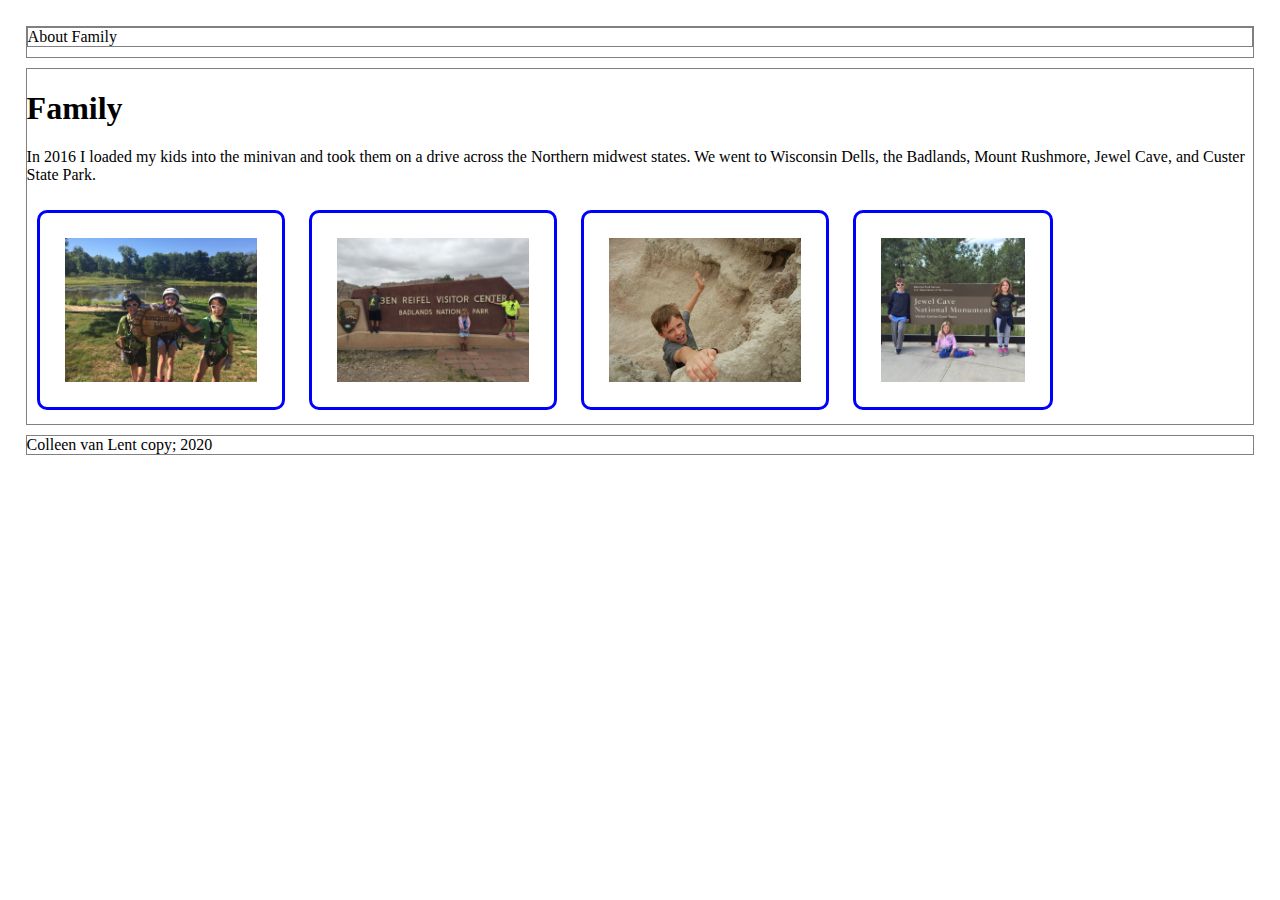
==== family.html @ 58db2926 "updated" ====
<!DOCTYPE html>
<html lang="en">
<head>
	<title>hoops</title>
	<meta charset="UTF-8">
	<link rel="icon" href="img/favicon.ico">
	<link rel="stylesheet" href="css/html5reset.css">
	<link rel="stylesheet" href="css/style.css">
</head>
<body>

	<header>
		<nav>
			<ol>
			About
			Family
			</ol>
		</nav>
	</header>



<main>
	<h1>Family</h1>
<p>In 2016 I loaded my kids into the minivan and took them on a drive across the Northern midwest states.  We went to Wisconsin Dells, the Badlands, Mount Rushmore, Jewel Cave, and Custer State Park.</p>
<img src = "img/wisconsin_dells.jpg" width="25"></img>
<img src = "img/badlands.jpg" width="1000"></img>
<img src = "img/falling.jpg" width="25"></img>
<img src = "img/jewel_cave.jpg" width="1000"></img>
</main>
<footer>
Colleen van Lent copy; 2020
</footer>
</body>
</html>
---- css/style.css ----
h1{
	display: block; 
	font-size: 2em; 
	margin-top: 0.67em; 
	margin-bottom: 0.67em; 
	margin-left: 0; 
	margin-right: 0; 
	font-weight: bold;
}

nav ul li{
	background-color: #4DFF4D;
	padding:10px;
	width:25%;
	border:1px solid black;
}

body{
	margin:1%;
	padding:1%;
}

p {
    display: block;
    margin-block-start: 1em;
    margin-block-end: 1em;
    margin-inline-start: 0px;
    margin-inline-end: 0px;
}

header, main, nav, footer{
	border: 1px solid grey;
	margin-bottom: 10px;
}

img{
    height: 200px;
    width:inherit;
    border: 3px solid blue;
    padding: 25px;
    border-radius: 10px;
    margin: 10px;
}
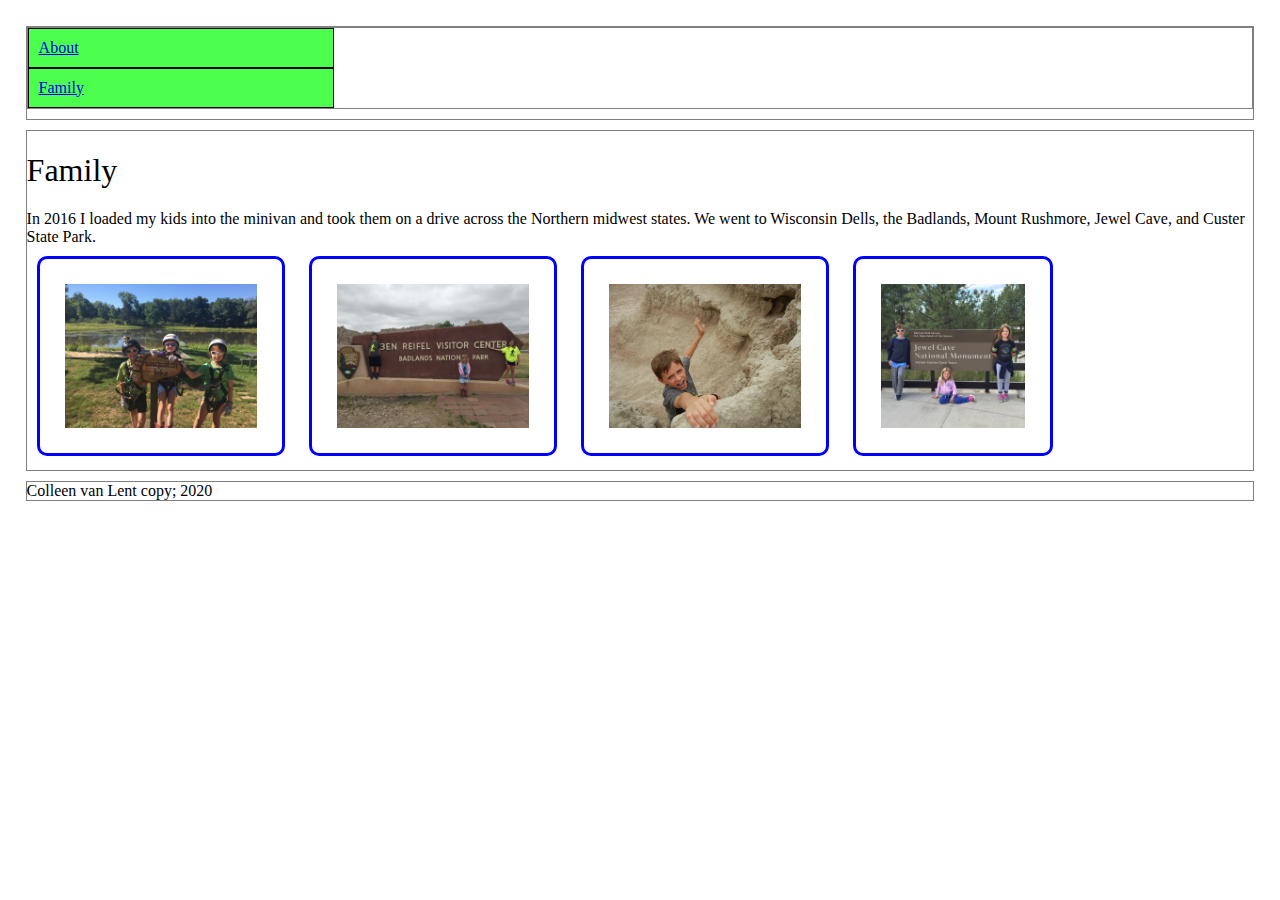
==== commit 64f79896: "update" ====
--- a/family.html
+++ b/family.html
@@ -11,22 +11,26 @@
 
 	<header>
 		<nav>
-			<ol>
-			About
-			Family
-			</ol>
+			<ul>
+				<li><a href="index.html">
+			About</a>
+		</li><li><a href="family.html">
+			Family</a>
+		</li>
+		</ul>
 		</nav>
 	</header>
 
 
 
 <main>
-	<h1>Family</h1>
+	<h1 id="test">Family</h1>
 <p>In 2016 I loaded my kids into the minivan and took them on a drive across the Northern midwest states.  We went to Wisconsin Dells, the Badlands, Mount Rushmore, Jewel Cave, and Custer State Park.</p>
-<img src = "img/wisconsin_dells.jpg" width="25"></img>
-<img src = "img/badlands.jpg" width="1000"></img>
-<img src = "img/falling.jpg" width="25"></img>
-<img src = "img/jewel_cave.jpg" width="1000"></img>
+<img src = "img/wisconsin_dells.jpg" width="25" alt="Family picture with kids"></img>
+<img src = "img/badlands.jpg" width="1000" alt="Vistor Center pciture"></img>
+<img src = "img/falling.jpg" width="25" alt="Kid climbing a cliff"></img>
+<img src = "img/jewel_cave.jpg" width="1000" alt="Mother duaghter picture
+"></img>
 </main>
 <footer>
 Colleen van Lent copy; 2020
--- a/css/style.css
+++ b/css/style.css
@@ -5,7 +5,7 @@
 	margin-bottom: 0.67em; 
 	margin-left: 0; 
 	margin-right: 0; 
-	font-weight: bold;
+	/* font-weight: bold; */
 }
 
 nav ul li{
@@ -18,6 +18,9 @@
 body{
 	margin:1%;
 	padding:1%;
+}
+
+	
 }
 
 p {
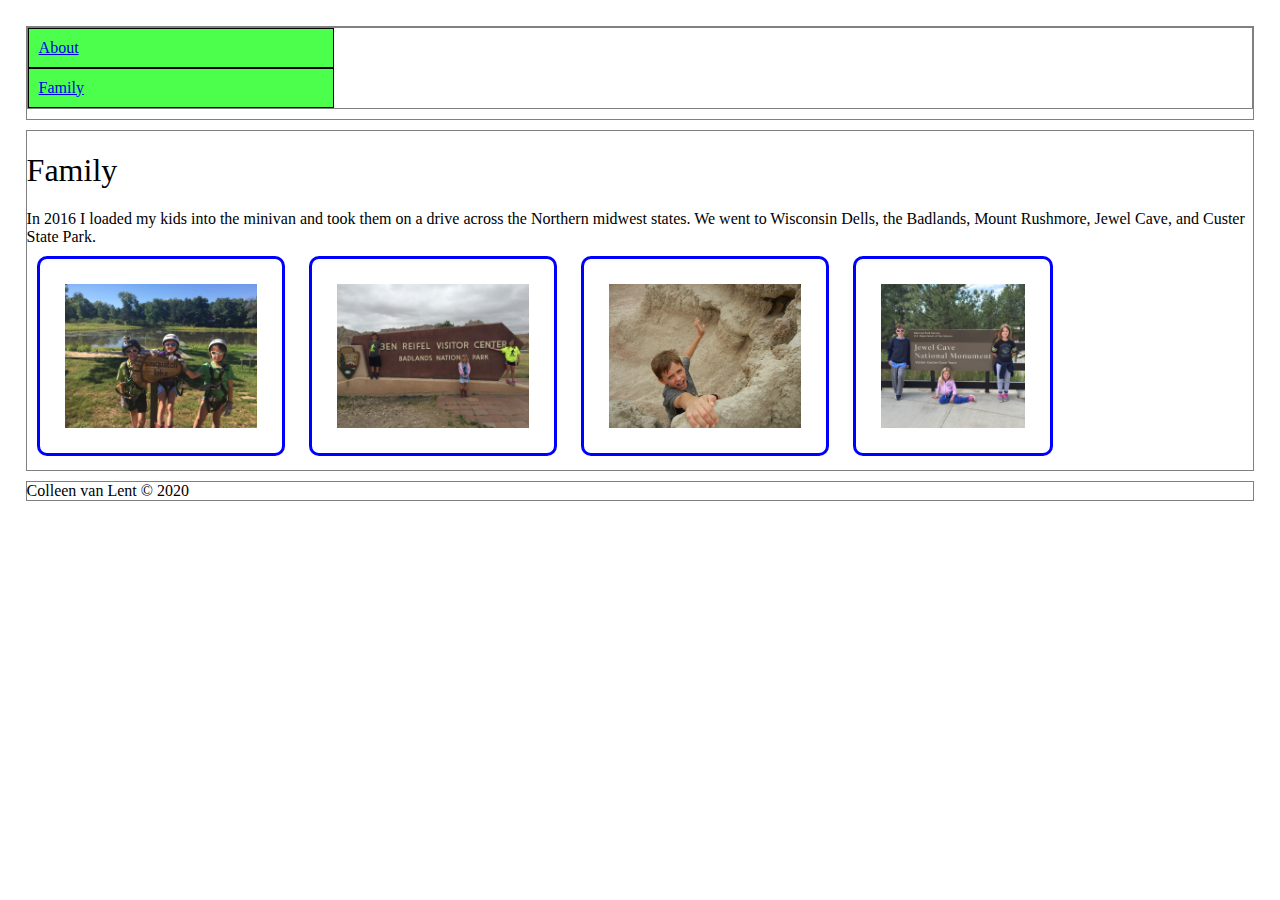
==== commit 5b17931e: "Update family.html" ====
--- a/family.html
+++ b/family.html
@@ -33,7 +33,7 @@
 "></img>
 </main>
 <footer>
-Colleen van Lent copy; 2020
+Colleen van Lent &copy; 2020
 </footer>
 </body>
 </html>
